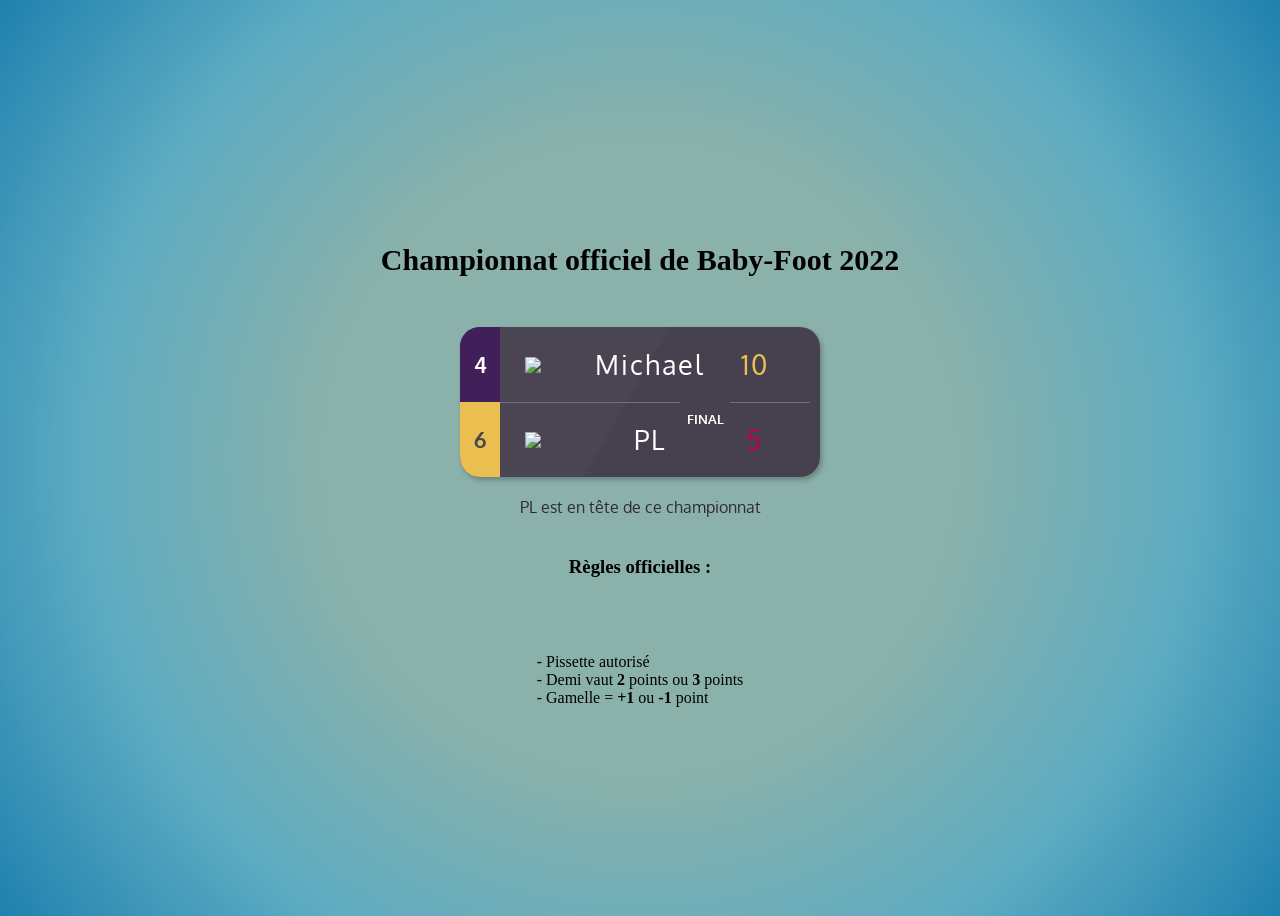
==== home.html @ 13ff4fd7 "Update home.html" ====
<!DOCTYPE html>
<html lang="en" >
<head>
  <meta charset="UTF-8">
  <title>Championnat Baby Foot 2022 - Bordeaux</title>
  <link rel="icon" type="image/x-icon" href="https://img.icons8.com/color/48/000000/beach-soccer.png">
  <meta name="viewport" content="width=device-width, initial-scale=1">
<link href="https://fonts.googleapis.com/css?family=Oxygen" rel="stylesheet"><link rel="stylesheet" href="https://cdnjs.cloudflare.com/ajax/libs/meyer-reset/2.0/reset.min.css">
<link rel="stylesheet" href="./style.css">

</head>
<body>
  <img id="uefa" src="https://www.pngplay.com/wp-content/uploads/13/UEFA-Champions-League-Transparent-PNG.png" alt="">
  <h1 id="title">Championnat officiel de Baby-Foot 2022</h1>
<!-- partial:index.partial.html -->
<div class="scoreboard">
  <div class="team fcgb win">
    <div class="rank" id="michael">4</div>
    <img class="logo" src="https://upload.wikimedia.org/wikipedia/fr/thumb/7/76/Logo_des_Girondins_de_Bordeaux.svg/300px-Logo_des_Girondins_de_Bordeaux.svg.png"></img>
    <div class="name">Michael</div>
    <div class="score">10</div>
  </div>
  <div class="divider"><p>FINAL</p></div>
  <div class="team om win">
    <div class="rank"id="pl">6</div>
    <img class="logo" src="https://upload.wikimedia.org/wikipedia/fr/4/43/Logo_Olympique_de_Marseille.svg"></img>
    <div class="name">PL</div>
    <div class="score">5</div>
  </div>
</div>
<div class="subtitle" id="subtitle"><b>Une</b> parfaite égalité dans ce championnat au <b>27/01/2022</b></div>

<div>
  <H3 style="text-align: center; font-weight:bold; font-family: montserrat;">
    Règles officielles :
  </H3><br><br>
<p style="font-family: montserrat;">
- Pissette autorisé <br>
- Demi vaut <b>2</b> points ou <b>3</b> points <br>
- Gamelle = <b>+1</b> ou <b>-1</b> point
</p>
</div>
<!-- partial -->
  <script  onload="compare();" src="./script.js"></script>
</body>
</html>
---- style.css ----
body {
  height: 100vh;
  display: flex;
  flex-direction: column;
  justify-content: center;
  align-items: center;
  background: radial-gradient(circle, #8AB1AA 40%, #5EACC2, #1F81AF);
  font-family: Oxygen, sans-serif;
}

.scoreboard {
  width: 360px;
  height: 150px;
  border-radius: 20px;
  background: linear-gradient(-60deg, #46404f 53%, #4B4452 53%);
  box-shadow: 2px 3px 5px 0px rgba(0, 0, 0, 0.25);
}

.team {
  width: 100%;
  height: 50%;
  display: flex;
  align-items: center;
  font-size: 20pt;
  color: white;
}
.team .name {
  flex-shrink: 0;
  width: 100px;
  display: flex;
  justify-content: center;
  letter-spacing: 2px;
}
.team:nth-child(1) .rank {
  border-top-left-radius: 20px;
}
.team:nth-child(3) .rank {
  border-bottom-left-radius: 20px;
}
.team .rank {
  height: 100%;
  width: 40px;
  display: flex;
  justify-content: center;
  align-items: center;
  font-size: 16pt;
  font-weight: bold;
  flex-shrink: 0;
}
.team .logo {
  width: 50px;
  margin: 25px;
}
.team .score {
  flex-shrink: 0;
  width: 50px;
  display: flex;
  justify-content: center;
  margin: 30px;
  letter-spacing: 2px;
}
.team .record {
  font-size: 16pt;
  color: #746f7f;
  padding: 1px;
  margin-right: 30px;
}

.divider {
  height: 1px;
  width: 310px;
  position: absolute;
  margin-left: 40px;
  font-size: 10pt;
  color: white;
}
.divider::before {
  content: "";
  display: inline-block;
  position: absolute;
  height: 1px;
  width: 180px;
  background-color: #746f7f;
}
.divider::after {
  content: "";
  display: inline-block;
  position: absolute;
  height: 1px;
  width: 80px;
  right: 0;
  top: 0;
  background-color: #746f7f;
}
.divider p {
  position: absolute;
  font-weight: bold;
  left: 187px;
  top: -6px;
}

.fcgb .rank {
  background-color: #EABF4F;
  color: #4B4452;
}
.fcgb.win .score {
  color: #EABF4F;
  
}
.fcgb.win .record {
  color: white;
  border-bottom: 2px solid #EABF4F;
}

.om .rank {
  background-color: #EABF4F;
  color: #4B4452;
}
.om.win .score {
  color: #c00048;
}
.om.win .record {
  color: white;
  border-bottom: 2px solid #EABF4F;
}


.subtitle {
  margin: 20px;
  color: #31283C;
}

b {
  font-weight: bold;
}

#uefa{
  width: 15%;
}

#title {
  font-size: 30px;
  font-family: Montserrat;
  font-weight: bold;
  padding: 30px;
}
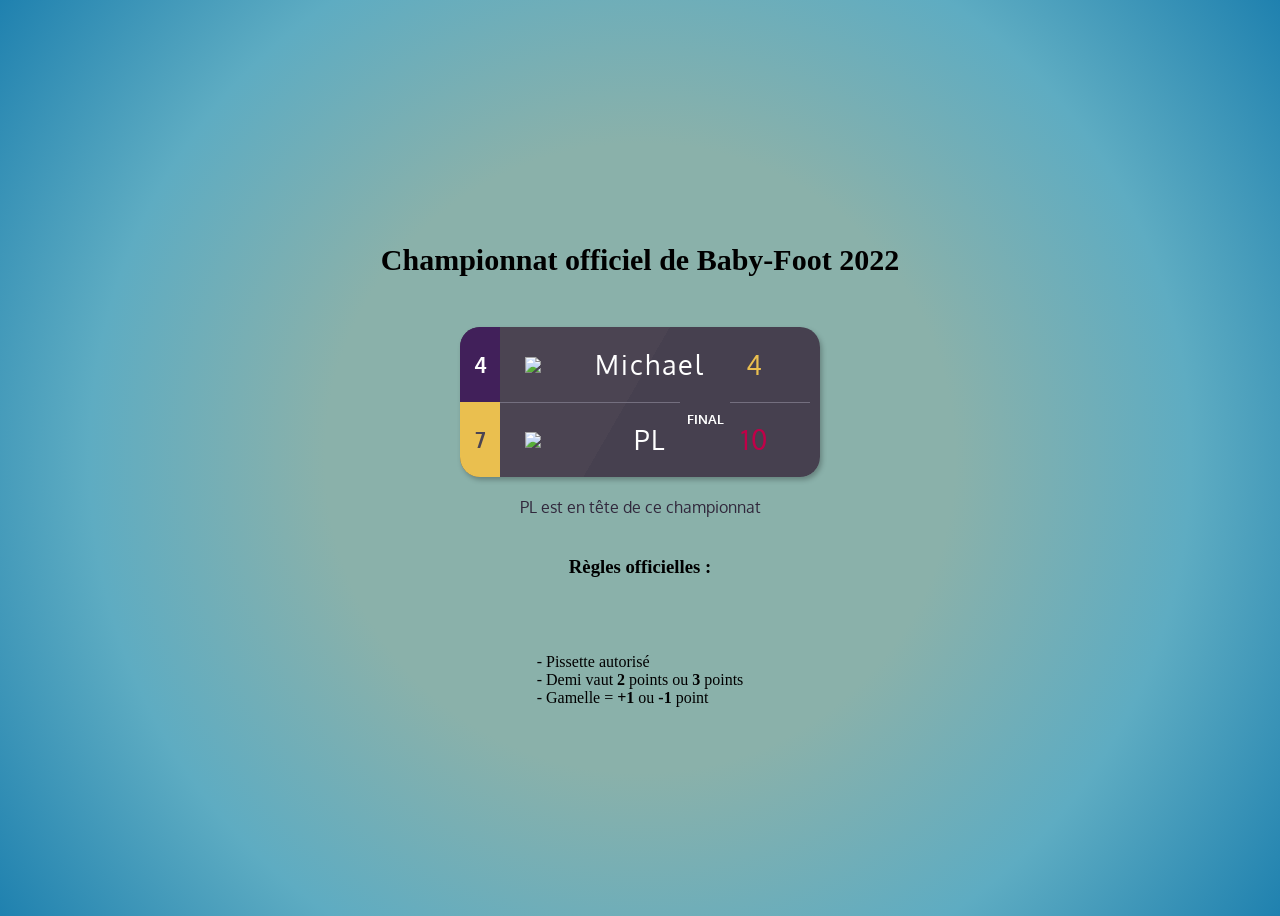
==== commit 9ffef108: "Update home.html" ====
--- a/home.html
+++ b/home.html
@@ -18,14 +18,14 @@
     <div class="rank" id="michael">4</div>
     <img class="logo" src="https://upload.wikimedia.org/wikipedia/fr/thumb/7/76/Logo_des_Girondins_de_Bordeaux.svg/300px-Logo_des_Girondins_de_Bordeaux.svg.png"></img>
     <div class="name">Michael</div>
-    <div class="score">10</div>
+    <div class="score">4</div>
   </div>
   <div class="divider"><p>FINAL</p></div>
   <div class="team om win">
-    <div class="rank"id="pl">6</div>
+    <div class="rank"id="pl">7</div>
     <img class="logo" src="https://upload.wikimedia.org/wikipedia/fr/4/43/Logo_Olympique_de_Marseille.svg"></img>
     <div class="name">PL</div>
-    <div class="score">5</div>
+    <div class="score">10</div>
   </div>
 </div>
 <div class="subtitle" id="subtitle"><b>Une</b> parfaite égalité dans ce championnat au <b>27/01/2022</b></div>
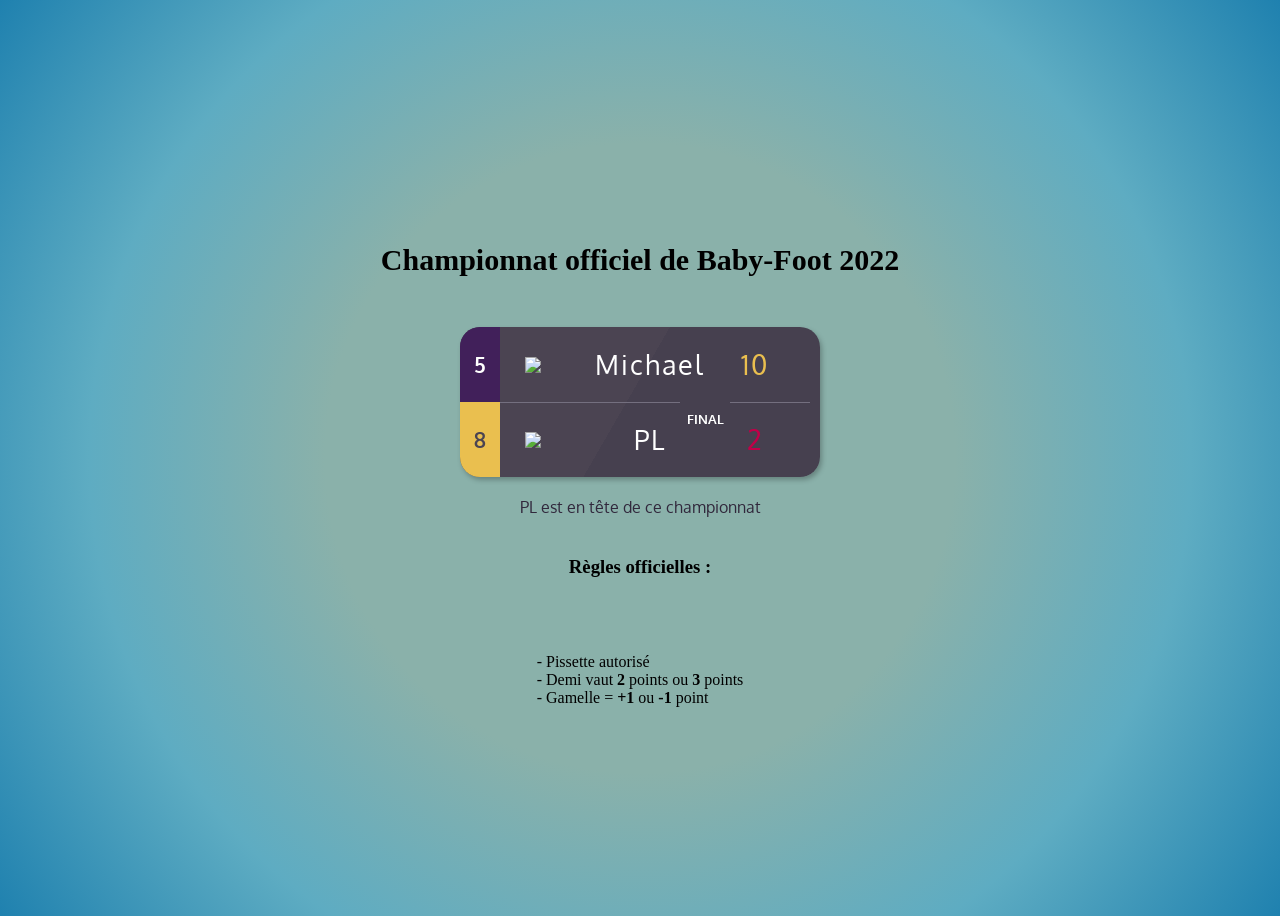
==== commit 30fd62fa: "Update home.html" ====
--- a/home.html
+++ b/home.html
@@ -15,17 +15,17 @@
 <!-- partial:index.partial.html -->
 <div class="scoreboard">
   <div class="team fcgb win">
-    <div class="rank" id="michael">4</div>
+    <div class="rank" id="michael">5</div>
     <img class="logo" src="https://upload.wikimedia.org/wikipedia/fr/thumb/7/76/Logo_des_Girondins_de_Bordeaux.svg/300px-Logo_des_Girondins_de_Bordeaux.svg.png"></img>
     <div class="name">Michael</div>
-    <div class="score">4</div>
+    <div class="score">10</div>
   </div>
   <div class="divider"><p>FINAL</p></div>
   <div class="team om win">
-    <div class="rank"id="pl">7</div>
+    <div class="rank"id="pl">8</div>
     <img class="logo" src="https://upload.wikimedia.org/wikipedia/fr/4/43/Logo_Olympique_de_Marseille.svg"></img>
     <div class="name">PL</div>
-    <div class="score">10</div>
+    <div class="score">2</div>
   </div>
 </div>
 <div class="subtitle" id="subtitle"><b>Une</b> parfaite égalité dans ce championnat au <b>27/01/2022</b></div>
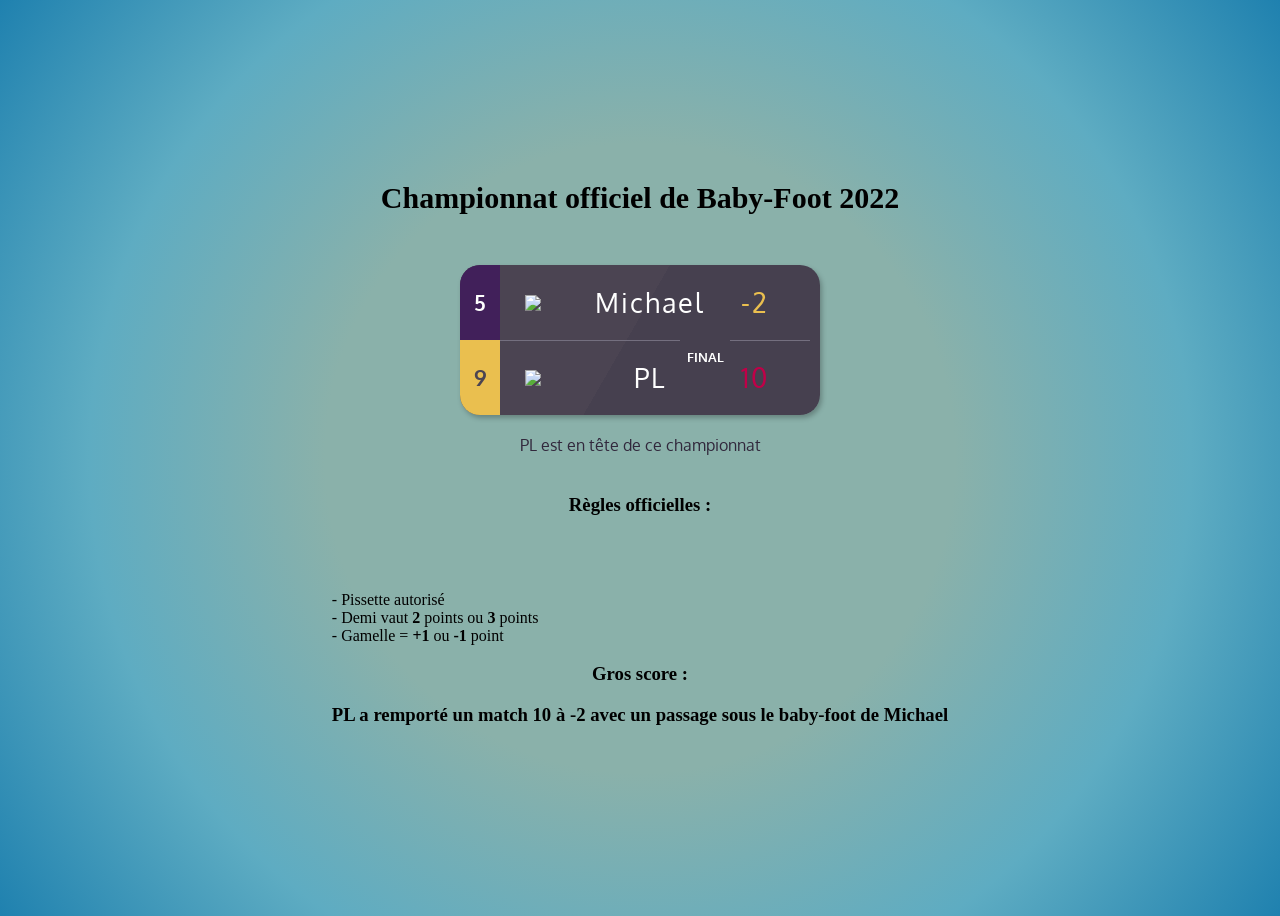
==== commit 6989dfd8: "Update home.html" ====
--- a/home.html
+++ b/home.html
@@ -18,17 +18,17 @@
     <div class="rank" id="michael">5</div>
     <img class="logo" src="https://upload.wikimedia.org/wikipedia/fr/thumb/7/76/Logo_des_Girondins_de_Bordeaux.svg/300px-Logo_des_Girondins_de_Bordeaux.svg.png"></img>
     <div class="name">Michael</div>
-    <div class="score">10</div>
+    <div class="score">-2</div>
   </div>
   <div class="divider"><p>FINAL</p></div>
   <div class="team om win">
-    <div class="rank"id="pl">8</div>
+    <div class="rank"id="pl">9</div>
     <img class="logo" src="https://upload.wikimedia.org/wikipedia/fr/4/43/Logo_Olympique_de_Marseille.svg"></img>
     <div class="name">PL</div>
-    <div class="score">2</div>
+    <div class="score">10</div>
   </div>
 </div>
-<div class="subtitle" id="subtitle"><b>Une</b> parfaite égalité dans ce championnat au <b>27/01/2022</b></div>
+<div class="subtitle" id="subtitle"><b>Une</b> distance se creuse dans ce championnat au <b>06/04/2022</b></div>
 
 <div>
   <H3 style="text-align: center; font-weight:bold; font-family: montserrat;">
@@ -39,6 +39,9 @@
 - Demi vaut <b>2</b> points ou <b>3</b> points <br>
 - Gamelle = <b>+1</b> ou <b>-1</b> point
 </p>
+<H3 style="text-align: center; font-weight:bold; font-family: montserrat;">
+  Gros score : <p>PL a remporté un match 10 à -2 avec un passage sous le baby-foot de Michael</p>
+</H3><br><br>
 </div>
 <!-- partial -->
   <script  onload="compare();" src="./script.js"></script>
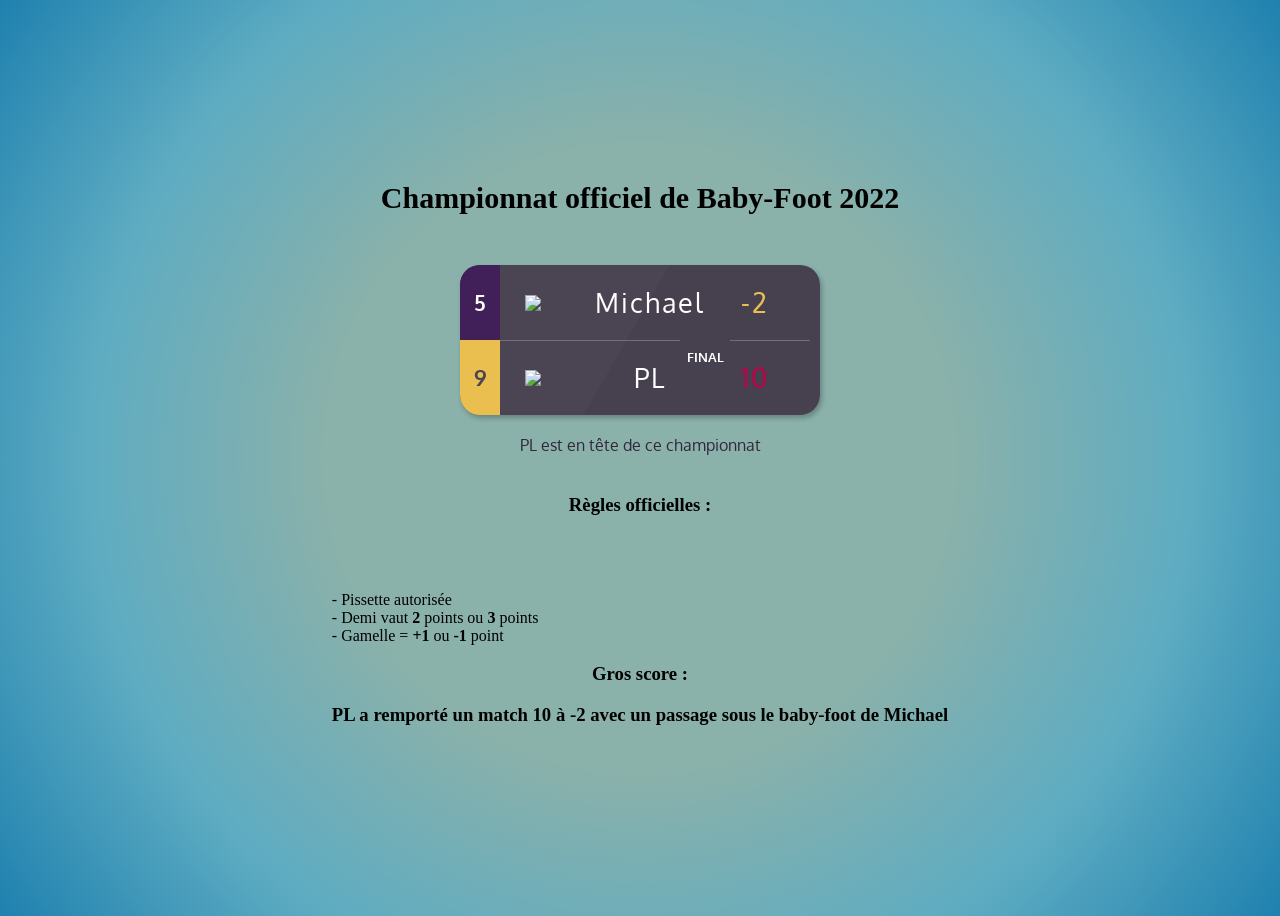
==== commit 01191f8c: "last" ====
--- a/home.html
+++ b/home.html
@@ -35,7 +35,7 @@
     Règles officielles :
   </H3><br><br>
 <p style="font-family: montserrat;">
-- Pissette autorisé <br>
+- Pissette autorisée <br>
 - Demi vaut <b>2</b> points ou <b>3</b> points <br>
 - Gamelle = <b>+1</b> ou <b>-1</b> point
 </p>
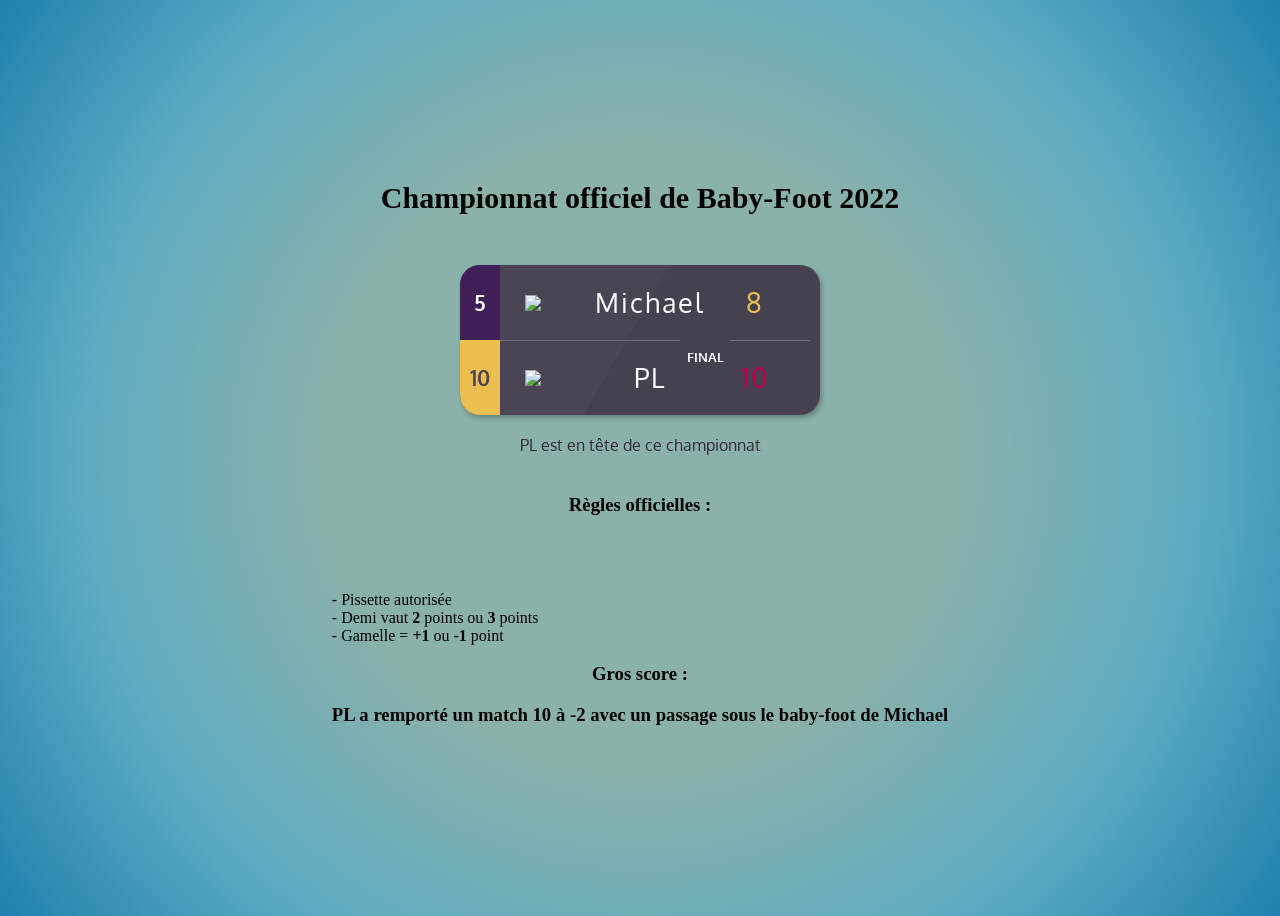
==== commit af28a261: "commit" ====
--- a/home.html
+++ b/home.html
@@ -18,11 +18,11 @@
     <div class="rank" id="michael">5</div>
     <img class="logo" src="https://upload.wikimedia.org/wikipedia/fr/thumb/7/76/Logo_des_Girondins_de_Bordeaux.svg/300px-Logo_des_Girondins_de_Bordeaux.svg.png"></img>
     <div class="name">Michael</div>
-    <div class="score">-2</div>
+    <div class="score">8</div>
   </div>
   <div class="divider"><p>FINAL</p></div>
   <div class="team om win">
-    <div class="rank"id="pl">9</div>
+    <div class="rank"id="pl">10</div>
     <img class="logo" src="https://upload.wikimedia.org/wikipedia/fr/4/43/Logo_Olympique_de_Marseille.svg"></img>
     <div class="name">PL</div>
     <div class="score">10</div>
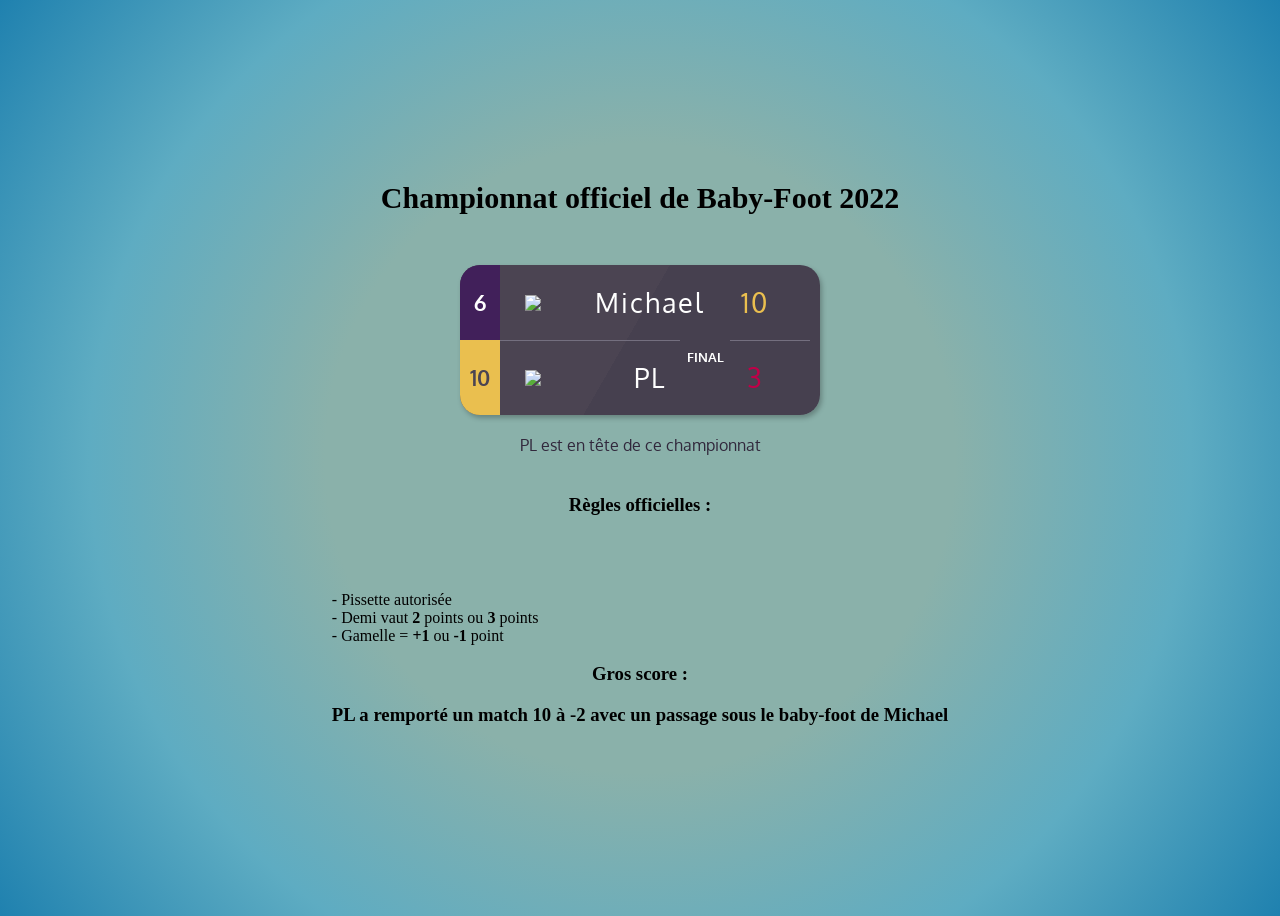
==== commit fbea5737: "com" ====
--- a/home.html
+++ b/home.html
@@ -15,17 +15,17 @@
 <!-- partial:index.partial.html -->
 <div class="scoreboard">
   <div class="team fcgb win">
-    <div class="rank" id="michael">5</div>
+    <div class="rank" id="michael">6</div>
     <img class="logo" src="https://upload.wikimedia.org/wikipedia/fr/thumb/7/76/Logo_des_Girondins_de_Bordeaux.svg/300px-Logo_des_Girondins_de_Bordeaux.svg.png"></img>
     <div class="name">Michael</div>
-    <div class="score">8</div>
+    <div class="score">10</div>
   </div>
   <div class="divider"><p>FINAL</p></div>
   <div class="team om win">
     <div class="rank"id="pl">10</div>
     <img class="logo" src="https://upload.wikimedia.org/wikipedia/fr/4/43/Logo_Olympique_de_Marseille.svg"></img>
     <div class="name">PL</div>
-    <div class="score">10</div>
+    <div class="score">3</div>
   </div>
 </div>
 <div class="subtitle" id="subtitle"><b>Une</b> distance se creuse dans ce championnat au <b>06/04/2022</b></div>
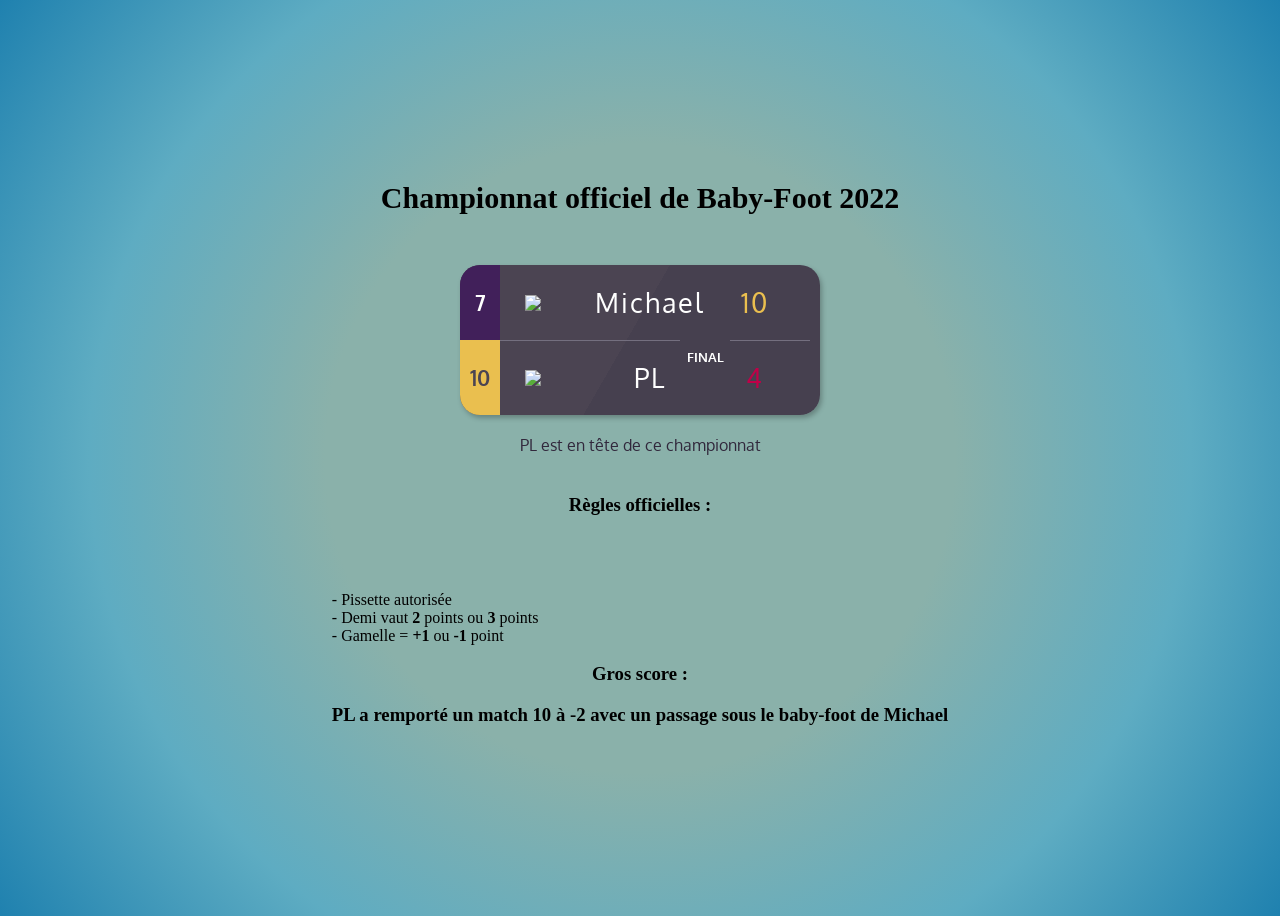
==== commit e8c412fa: "main" ====
--- a/home.html
+++ b/home.html
@@ -15,7 +15,7 @@
 <!-- partial:index.partial.html -->
 <div class="scoreboard">
   <div class="team fcgb win">
-    <div class="rank" id="michael">6</div>
+    <div class="rank" id="michael">7</div>
     <img class="logo" src="https://upload.wikimedia.org/wikipedia/fr/thumb/7/76/Logo_des_Girondins_de_Bordeaux.svg/300px-Logo_des_Girondins_de_Bordeaux.svg.png"></img>
     <div class="name">Michael</div>
     <div class="score">10</div>
@@ -25,7 +25,7 @@
     <div class="rank"id="pl">10</div>
     <img class="logo" src="https://upload.wikimedia.org/wikipedia/fr/4/43/Logo_Olympique_de_Marseille.svg"></img>
     <div class="name">PL</div>
-    <div class="score">3</div>
+    <div class="score">4</div>
   </div>
 </div>
 <div class="subtitle" id="subtitle"><b>Une</b> distance se creuse dans ce championnat au <b>06/04/2022</b></div>
